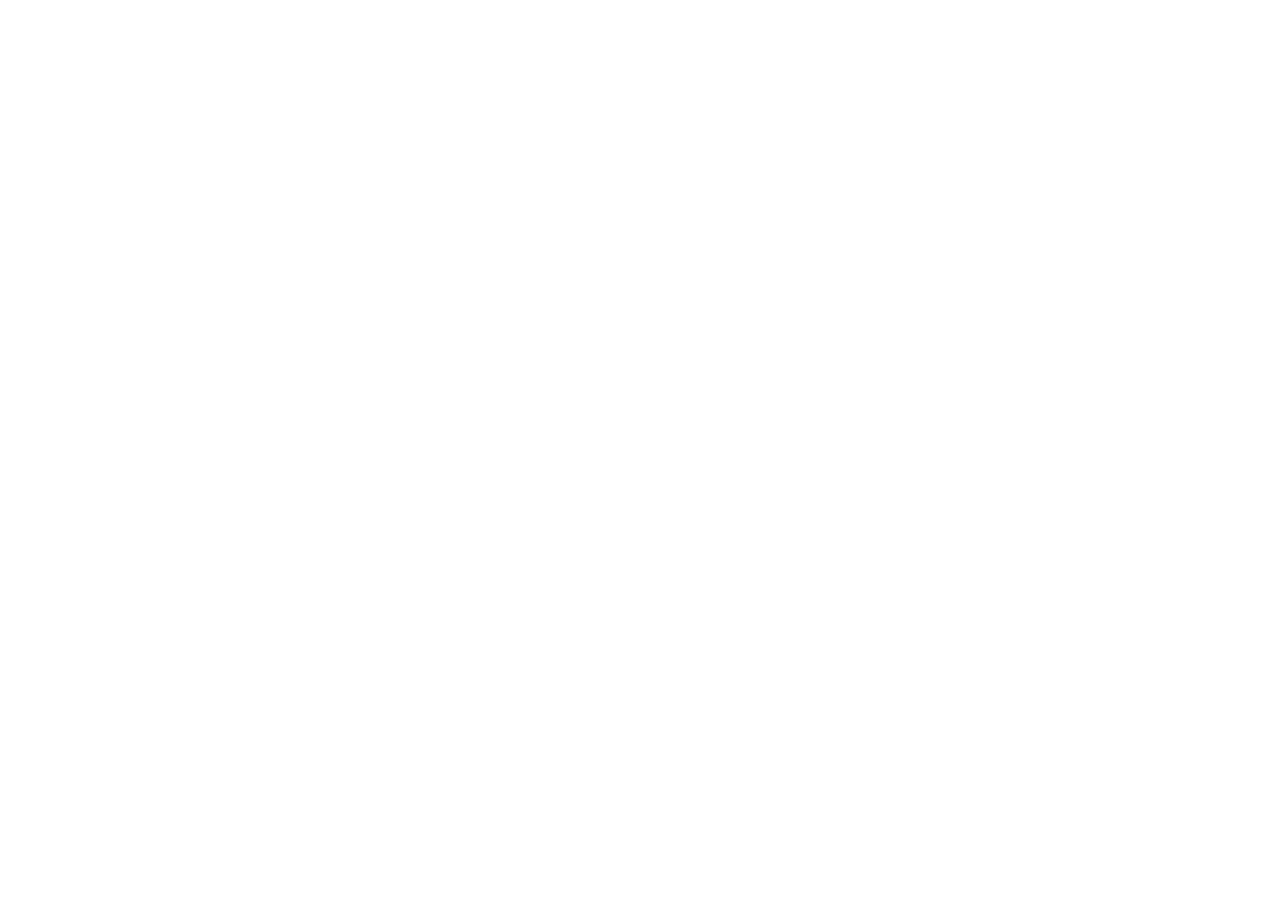
==== about.html @ f84f203a "about" ====
<!DOCTYPE html>
<html lang="en">
<head>
    <meta charset="UTF-8">
    <meta name="viewport" content="width=device-width, initial-scale=1.0">
    <title>Document</title>
</head>
<body>
    
</body>
</html>
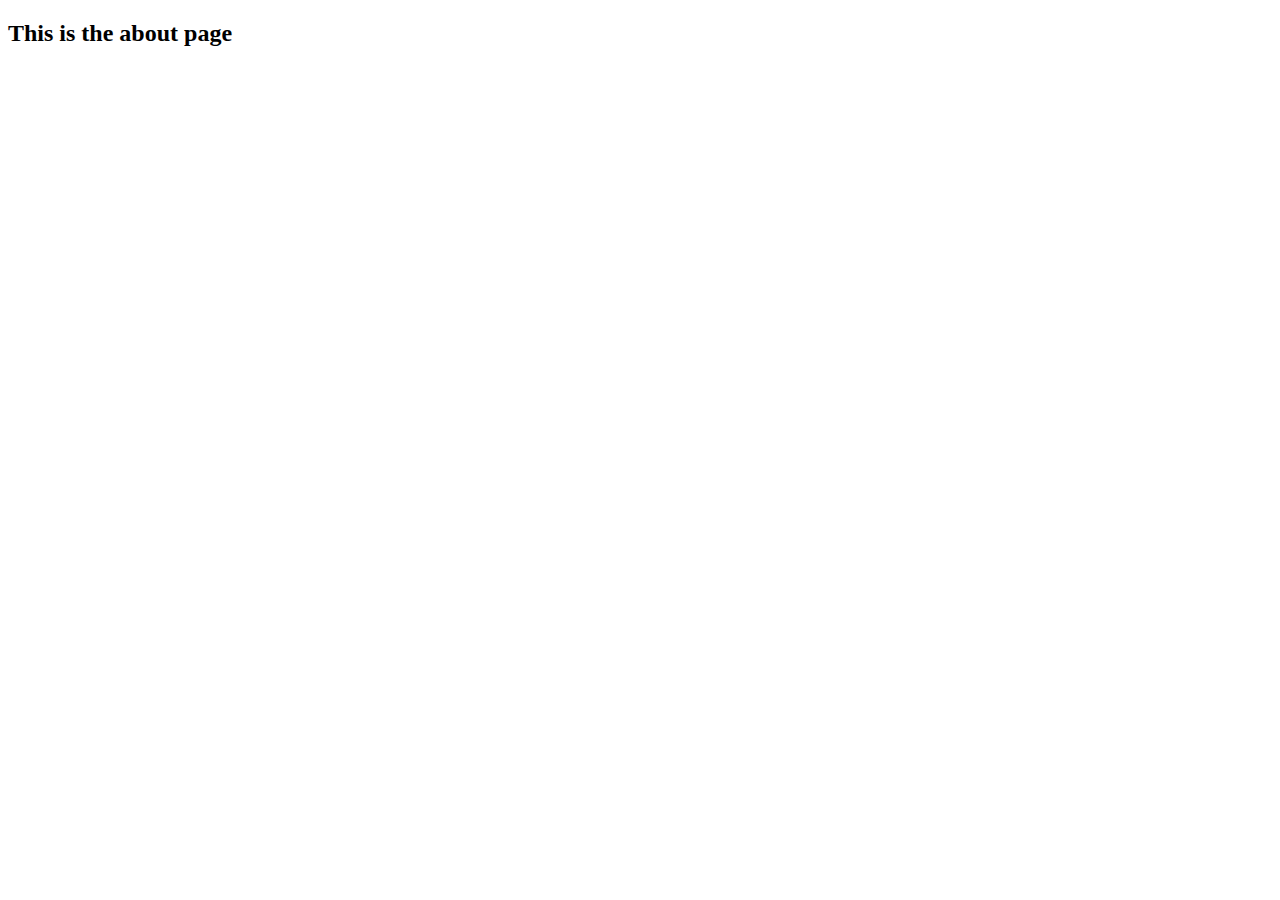
==== commit f5f19ff7: "about page custom css" ====
--- a/about.html
+++ b/about.html
@@ -3,9 +3,11 @@
 <head>
     <meta charset="UTF-8">
     <meta name="viewport" content="width=device-width, initial-scale=1.0">
-    <title>Document</title>
+    <title>About</title>
+    <link rel="stylesheet" href="about.css">
 </head>
 <body>
+    <h2>This is the about page</h2>
     
 </body>
 </html>